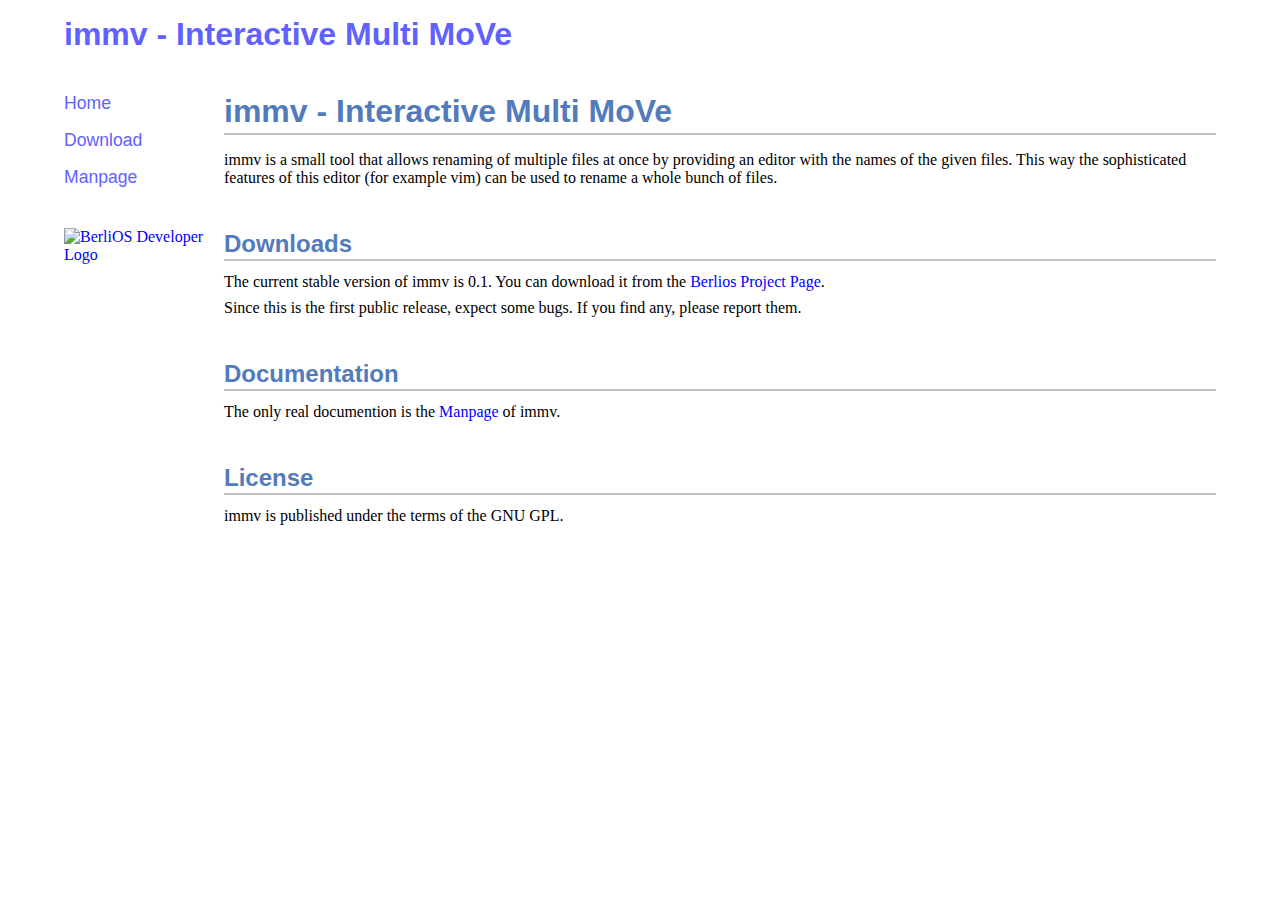
==== www/index.html @ ebc59d30 "Created first version of a homepage" ====
<!DOCTYPE HTML PUBLIC "-//W3C//DTD HTML 4.01//EN" "http://www.w3.org/TR/html4/strict.dtd">
<html>
<head>
<title>immv - Interactive Multi MoVe</title>
<meta name="author" content="Marco Herrn">
<meta name="date" content="2009-08-22">
<meta name="keywords" content="immv">
<meta http-equiv="content-type" content="text/html; charset=UTF-8">
<meta http-equiv="content-type" content="application/xhtml+xml; charset=UTF-8">
<meta http-equiv="content-style-type" content="text/css">
<link href="immv.css" rel="stylesheet" type="text/css">
<link href="manpage.css" rel="stylesheet" type="text/css">
</head>
<body>

<!-- Header -->
<div id="titleheader">
  immv - Interactive Multi MoVe
</div>

<!-- Navigation left -->
<div id="navigationLeft">
  <div class="navientry"><a href="./index.html">Home</a></div>
  <div class="navientry"><a href="http://developer.berlios.de/projects/immv/">Download</a></div>
  <div class="navientry"><a href="./manpage.html">Manpage</a></div>
  <div class="spacer"></div>
  <a href="http://developer.berlios.de" title="BerliOS Developer"> 
    <img src="http://developer.berlios.de/bslogo.php?group_id=11098" 
	 width="124px" 
	 height="32px" 
	 border="0" 
	 alt="BerliOS Developer Logo">
  </a>
</div>

<div id="content">
  <h1>immv - Interactive Multi MoVe</h1>
  <p>
    immv is a small tool that allows renaming of multiple files at once by
    providing an editor with the names of the given files. This way the
    sophisticated features of this editor (for example vim) can be used to
    rename a whole bunch of files. 
  </p>

  <h2>Downloads</h2>
  <p>
    The current stable version of immv is 0.1. You can download it from the
    <a href="http://developer.berlios.de/projects/immv/">Berlios Project Page</a>.
  </p>
  <p>
    Since this is the first public release, expect some bugs. If you find 
    any, please report them.
  </p>

  <h2>Documentation</h2>
  <p>
    The only real documention is the <a href="./manpage.html">Manpage</a> of immv.
  </p>

  <h2>License</h2>
  <p>
    immv is published under the terms of the GNU GPL.
  </p>
</div>

</body>
</html>
---- www/immv.css ----
a:link { text-decoration:none; }
a:visited { text-decoration:none; }
a:focus { text-decoration:underline; }
a:hover { text-decoration:underline; }
a:active { text-decoration:underline; }


div#titleheader {
    font-family: sans-serif;
    font-size: 2em; 
    font-weight: bold;
    color: #6161ff;
}

div#navigationLeft {
    float: left;
    width: 10em;
    margin-top: 2em;
}

div#navigationLeft * a:visited {
    color: #6161ff;
}

div.navientry {
    padding-top: 0.5em;
    padding-bottom: 0.5em;
}

div.navientry * {
    font-family: sans-serif;
    font-size: 1.1em;
    color: #6161ff;
}

div.spacer {
    height: 2em;
}

div#content {
    margin-left: 10em;
}
---- www/manpage.css ----
/* Debug borders */
p, li, dt, dd, div, pre, h1, h2, h3, h4, h5, h6 {
/*
  border: 1px solid red;
*/
}

body {
  margin: 1em 5% 1em 5%;
}

a {
  color: blue;
  text-decoration: underline;
}
a:visited {
  color: fuchsia;
}

em {
  font-style: italic;
  color: navy;
}

strong {
  font-weight: bold;
  color: #083194;
}

tt {
  color: navy;
}

h1, h2, h3, h4, h5, h6 {
  color: #527bbd;
  font-family: sans-serif;
  margin-top: 1.2em;
  margin-bottom: 0.5em;
  line-height: 1.3;
}

h1, h2, h3 {
  border-bottom: 2px solid silver;
}
h2 {
  padding-top: 0.5em;
}
h3 {
  float: left;
}
h3 + * {
  clear: left;
}

div.sectionbody {
  font-family: serif;
  margin-left: 0;
}

hr {
  border: 1px solid silver;
}

p {
  margin-top: 0.5em;
  margin-bottom: 0.5em;
}

ul, ol, li > p {
  margin-top: 0;
}

pre {
  padding: 0;
  margin: 0;
}

span#author {
  color: #527bbd;
  font-family: sans-serif;
  font-weight: bold;
  font-size: 1.1em;
}
span#email {
}
span#revision {
  font-family: sans-serif;
}

div#footer {
  font-family: sans-serif;
  font-size: small;
  border-top: 2px solid silver;
  padding-top: 0.5em;
  margin-top: 4.0em;
}
div#footer-text {
  float: left;
  padding-bottom: 0.5em;
}
div#footer-badges {
  float: right;
  padding-bottom: 0.5em;
}

div#preamble {
  margin-top: 1.5em;
  margin-bottom: 1.5em;
}
div.tableblock, div.imageblock, div.exampleblock, div.verseblock,
div.quoteblock, div.literalblock, div.listingblock, div.sidebarblock,
div.admonitionblock {
  margin-top: 1.5em;
  margin-bottom: 1.5em;
}
div.admonitionblock {
  margin-top: 2.5em;
  margin-bottom: 2.5em;
}

div.content { /* Block element content. */
  padding: 0;
}

/* Block element titles. */
div.title, caption.title {
  color: #527bbd;
  font-family: sans-serif;
  font-weight: bold;
  text-align: left;
  margin-top: 1.0em;
  margin-bottom: 0.5em;
}
div.title + * {
  margin-top: 0;
}

td div.title:first-child {
  margin-top: 0.0em;
}
div.content div.title:first-child {
  margin-top: 0.0em;
}
div.content + div.title {
  margin-top: 0.0em;
}

div.sidebarblock > div.content {
  background: #ffffee;
  border: 1px solid silver;
  padding: 0.5em;
}

div.listingblock > div.content {
  border: 1px solid silver;
  background: #f4f4f4;
  padding: 0.5em;
}

div.quoteblock {
  padding-left: 2.0em;
  margin-right: 10%;
}
div.quoteblock > div.attribution {
  padding-top: 0.5em;
  text-align: right;
}

div.verseblock {
  padding-left: 2.0em;
  margin-right: 10%;
}
div.verseblock > div.content {
  white-space: pre;
}
div.verseblock > div.attribution {
  padding-top: 0.75em;
  text-align: left;
}
/* DEPRECATED: Pre version 8.2.7 verse style literal block. */
div.verseblock + div.attribution {
  text-align: left;
}

div.admonitionblock .icon {
  vertical-align: top;
  font-size: 1.1em;
  font-weight: bold;
  text-decoration: underline;
  color: #527bbd;
  padding-right: 0.5em;
}
div.admonitionblock td.content {
  padding-left: 0.5em;
  border-left: 2px solid silver;
}

div.exampleblock > div.content {
  border-left: 2px solid silver;
  padding: 0.5em;
}

div.imageblock div.content { padding-left: 0; }
div.imageblock img { border: 1px solid silver; }
span.image img { border-style: none; }

dl {
  margin-top: 0.8em;
  margin-bottom: 0.8em;
}
dt {
  margin-top: 0.5em;
  margin-bottom: 0;
  font-style: normal;
  color: navy;
}
dd > *:first-child {
  margin-top: 0.1em;
}

ul, ol {
    list-style-position: outside;
}
ol.arabic {
  list-style-type: decimal;
}
ol.loweralpha {
  list-style-type: lower-alpha;
}
ol.upperalpha {
  list-style-type: upper-alpha;
}
ol.lowerroman {
  list-style-type: lower-roman;
}
ol.upperroman {
  list-style-type: upper-roman;
}

div.compact ul, div.compact ol,
div.compact p, div.compact p,
div.compact div, div.compact div {
  margin-top: 0.1em;
  margin-bottom: 0.1em;
}

div.tableblock > table {
  border: 3px solid #527bbd;
}
thead {
  font-family: sans-serif;
  font-weight: bold;
}
tfoot {
  font-weight: bold;
}
td > div.verse {
  white-space: pre;
}
p.table {
  margin-top: 0;
}
/* Because the table frame attribute is overriden by CSS in most browsers. */
div.tableblock > table[frame="void"] {
  border-style: none;
}
div.tableblock > table[frame="hsides"] {
  border-left-style: none;
  border-right-style: none;
}
div.tableblock > table[frame="vsides"] {
  border-top-style: none;
  border-bottom-style: none;
}


div.hdlist {
  margin-top: 0.8em;
  margin-bottom: 0.8em;
}
div.hdlist tr {
  padding-bottom: 15px;
}
dt.hdlist1.strong, td.hdlist1.strong {
  font-weight: bold;
}
td.hdlist1 {
  vertical-align: top;
  font-style: normal;
  padding-right: 0.8em;
  color: navy;
}
td.hdlist2 {
  vertical-align: top;
}
div.hdlist.compact tr {
  margin: 0;
  padding-bottom: 0;
}

.comment {
  background: yellow;
}

@media print {
  div#footer-badges { display: none; }
}

div#toctitle {
  color: #527bbd;
  font-family: sans-serif;
  font-size: 1.1em;
  font-weight: bold;
  margin-top: 1.0em;
  margin-bottom: 0.1em;
}

div.toclevel1, div.toclevel2, div.toclevel3, div.toclevel4 {
  margin-top: 0;
  margin-bottom: 0;
}
div.toclevel2 {
  margin-left: 2em;
  font-size: 0.9em;
}
div.toclevel3 {
  margin-left: 4em;
  font-size: 0.9em;
}
div.toclevel4 {
  margin-left: 6em;
  font-size: 0.9em;
}
/* Workarounds for IE6's broken and incomplete CSS2. */

div.sidebar-content {
  background: #ffffee;
  border: 1px solid silver;
  padding: 0.5em;
}
div.sidebar-title, div.image-title {
  color: #527bbd;
  font-family: sans-serif;
  font-weight: bold;
  margin-top: 0.0em;
  margin-bottom: 0.5em;
}

div.listingblock div.content {
  border: 1px solid silver;
  background: #f4f4f4;
  padding: 0.5em;
}

div.quoteblock-attribution {
  padding-top: 0.5em;
  text-align: right;
}

div.verseblock-content {
  white-space: pre;
}
div.verseblock-attribution {
  padding-top: 0.75em;
  text-align: left;
}

div.exampleblock-content {
  border-left: 2px solid silver;
  padding-left: 0.5em;
}

/* IE6 sets dynamically generated links as visited. */
div#toc a:visited { color: blue; }
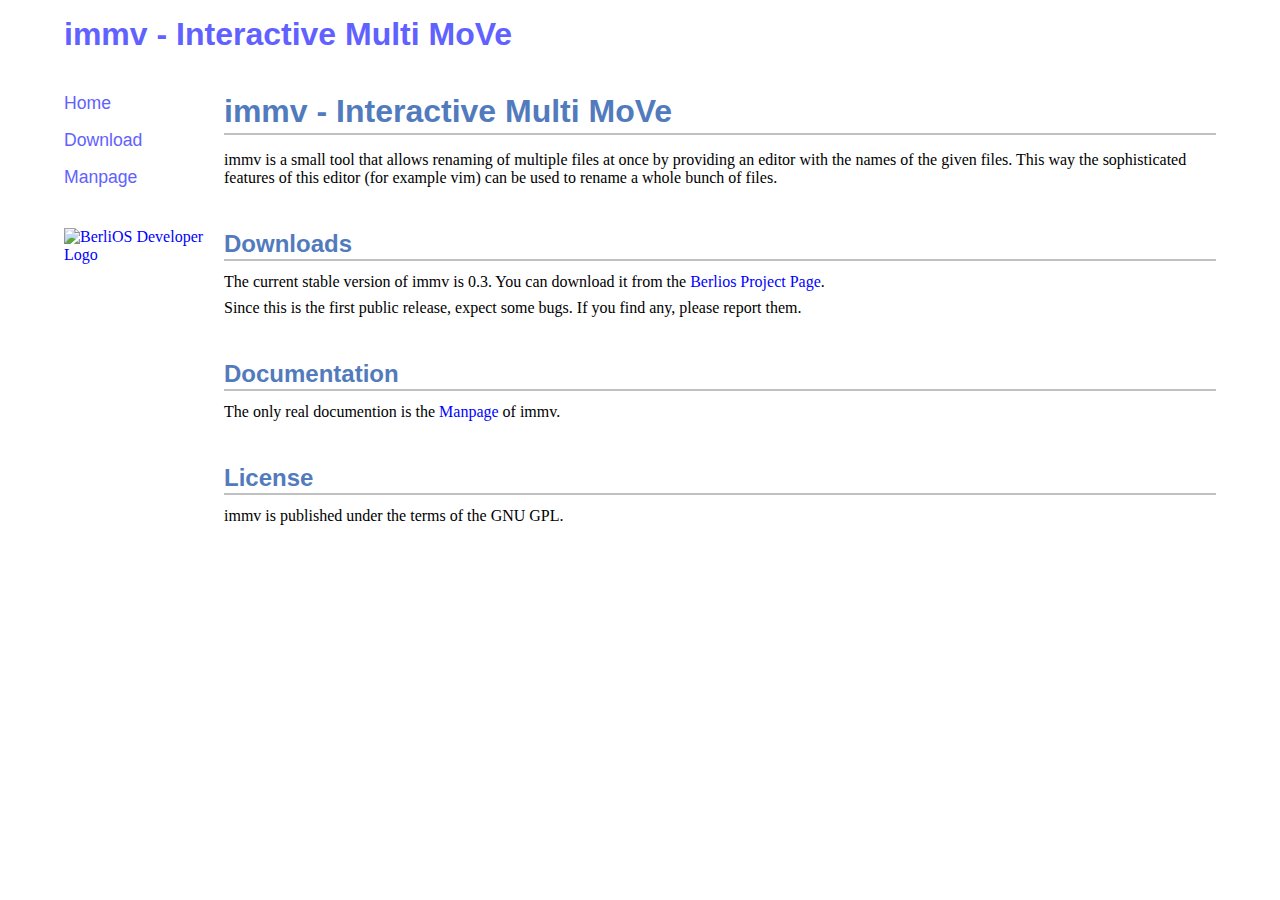
==== commit 83530298: "updated current version number" ====
--- a/www/index.html
+++ b/www/index.html
@@ -44,7 +44,7 @@
 
   <h2>Downloads</h2>
   <p>
-    The current stable version of immv is 0.1. You can download it from the
+    The current stable version of immv is 0.3. You can download it from the
     <a href="http://developer.berlios.de/projects/immv/">Berlios Project Page</a>.
   </p>
   <p>
